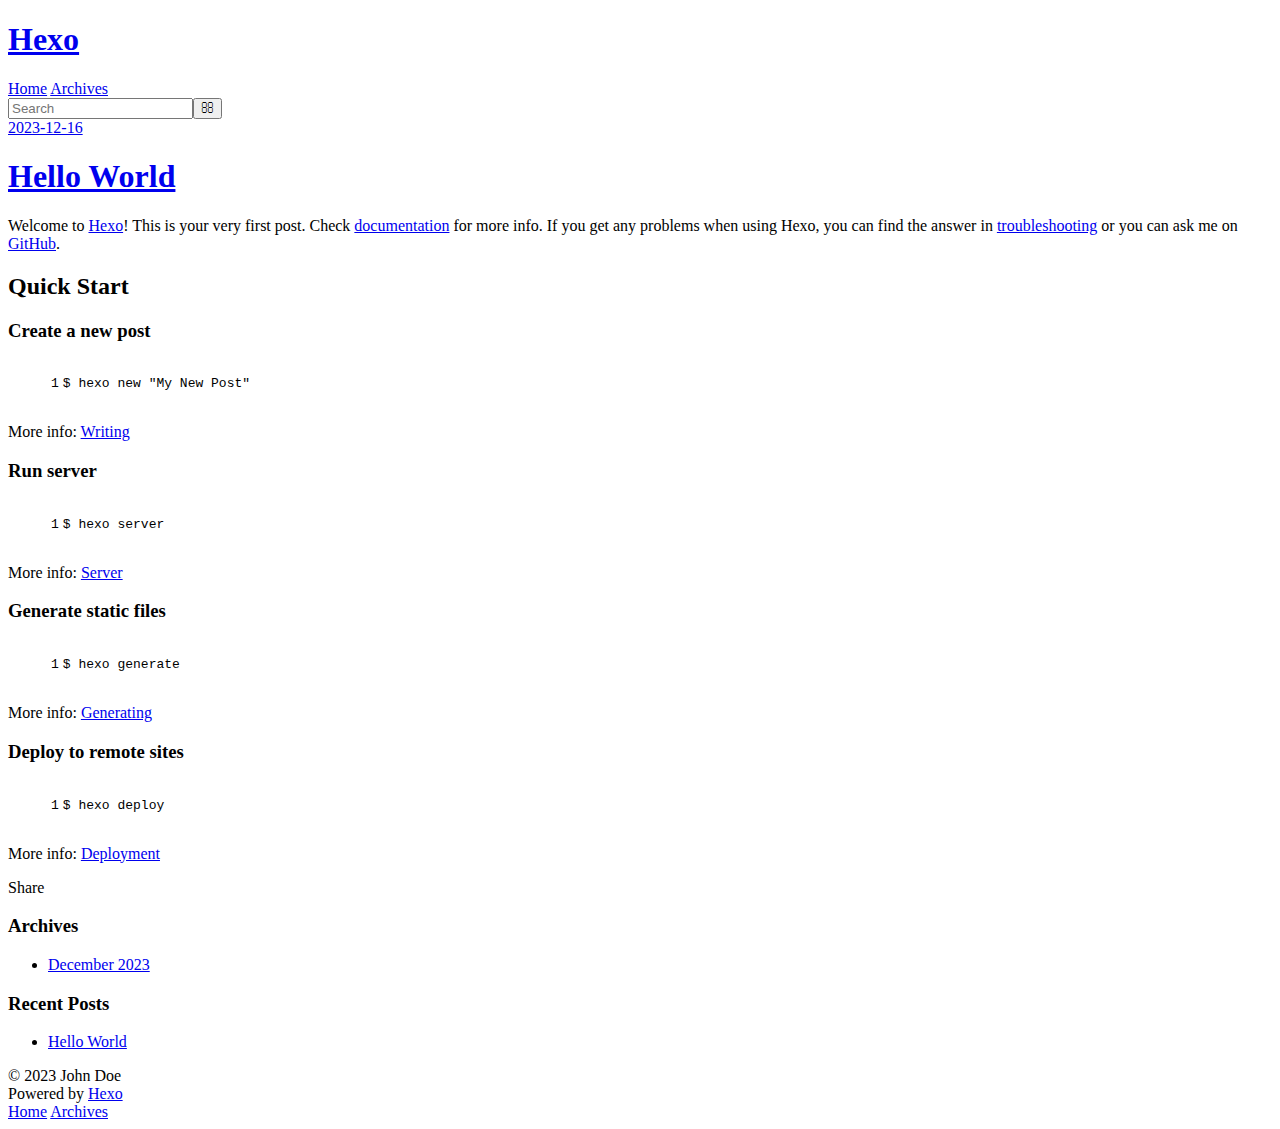
==== news/index.html @ 41bb7887 "add news" ====
<!DOCTYPE html>
<html>
<head>
  <meta charset="utf-8">
  
  
  <title>Hexo</title>
  <meta name="viewport" content="width=device-width, initial-scale=1, shrink-to-fit=no">
  <meta property="og:type" content="website">
<meta property="og:title" content="Hexo">
<meta property="og:url" content="https://longyan.online/news/index.html">
<meta property="og:site_name" content="Hexo">
<meta property="og:locale" content="en_US">
<meta property="article:author" content="John Doe">
<meta name="twitter:card" content="summary">
  
    <link rel="alternate" href="news/atom.xml" title="Hexo" type="application/atom+xml">
  
  
    <link rel="shortcut icon" href="news/favicon.png">
  
  
  
<link rel="stylesheet" href="news/css/style.css">

  
    
<link rel="stylesheet" href="news/fancybox/jquery.fancybox.min.css">

  
  
<meta name="generator" content="Hexo 7.0.0"></head>

<body>
  <div id="container">
    <div id="wrap">
      <header id="header">
  <div id="banner"></div>
  <div id="header-outer" class="outer">
    <div id="header-title" class="inner">
      <h1 id="logo-wrap">
        <a href="news/" id="logo">Hexo</a>
      </h1>
      
    </div>
    <div id="header-inner" class="inner">
      <nav id="main-nav">
        <a id="main-nav-toggle" class="nav-icon"><span class="fa fa-bars"></span></a>
        
          <a class="main-nav-link" href="news/">Home</a>
        
          <a class="main-nav-link" href="news/archives">Archives</a>
        
      </nav>
      <nav id="sub-nav">
        
        
          <a class="nav-icon" href="news/atom.xml" title="RSS Feed"><span class="fa fa-rss"></span></a>
        
        <a class="nav-icon nav-search-btn" title="Search"><span class="fa fa-search"></span></a>
      </nav>
      <div id="search-form-wrap">
        <form action="//google.com/search" method="get" accept-charset="UTF-8" class="search-form"><input type="search" name="q" class="search-form-input" placeholder="Search"><button type="submit" class="search-form-submit">&#xF002;</button><input type="hidden" name="sitesearch" value="https://longyan.online/news"></form>
      </div>
    </div>
  </div>
</header>

      <div class="outer">
        <section id="main">
  
    <article id="post-hello-world" class="h-entry article article-type-post" itemprop="blogPost" itemscope itemtype="https://schema.org/BlogPosting">
  <div class="article-meta">
    <a href="news/2023/12/16/hello-world/" class="article-date">
  <time class="dt-published" datetime="2023-12-16T15:21:54.492Z" itemprop="datePublished">2023-12-16</time>
</a>
    
  </div>
  <div class="article-inner">
    
    
      <header class="article-header">
        
  
    <h1 itemprop="name">
      <a class="p-name article-title" href="news/2023/12/16/hello-world/">Hello World</a>
    </h1>
  

      </header>
    
    <div class="e-content article-entry" itemprop="articleBody">
      
        <p>Welcome to <a target="_blank" rel="noopener" href="https://hexo.io/">Hexo</a>! This is your very first post. Check <a target="_blank" rel="noopener" href="https://hexo.io/docs/">documentation</a> for more info. If you get any problems when using Hexo, you can find the answer in <a target="_blank" rel="noopener" href="https://hexo.io/docs/troubleshooting.html">troubleshooting</a> or you can ask me on <a target="_blank" rel="noopener" href="https://github.com/hexojs/hexo/issues">GitHub</a>.</p>
<h2 id="Quick-Start"><a href="#Quick-Start" class="headerlink" title="Quick Start"></a>Quick Start</h2><h3 id="Create-a-new-post"><a href="#Create-a-new-post" class="headerlink" title="Create a new post"></a>Create a new post</h3><figure class="highlight bash"><table><tr><td class="gutter"><pre><span class="line">1</span><br></pre></td><td class="code"><pre><span class="line">$ hexo new <span class="string">&quot;My New Post&quot;</span></span><br></pre></td></tr></table></figure>

<p>More info: <a target="_blank" rel="noopener" href="https://hexo.io/docs/writing.html">Writing</a></p>
<h3 id="Run-server"><a href="#Run-server" class="headerlink" title="Run server"></a>Run server</h3><figure class="highlight bash"><table><tr><td class="gutter"><pre><span class="line">1</span><br></pre></td><td class="code"><pre><span class="line">$ hexo server</span><br></pre></td></tr></table></figure>

<p>More info: <a target="_blank" rel="noopener" href="https://hexo.io/docs/server.html">Server</a></p>
<h3 id="Generate-static-files"><a href="#Generate-static-files" class="headerlink" title="Generate static files"></a>Generate static files</h3><figure class="highlight bash"><table><tr><td class="gutter"><pre><span class="line">1</span><br></pre></td><td class="code"><pre><span class="line">$ hexo generate</span><br></pre></td></tr></table></figure>

<p>More info: <a target="_blank" rel="noopener" href="https://hexo.io/docs/generating.html">Generating</a></p>
<h3 id="Deploy-to-remote-sites"><a href="#Deploy-to-remote-sites" class="headerlink" title="Deploy to remote sites"></a>Deploy to remote sites</h3><figure class="highlight bash"><table><tr><td class="gutter"><pre><span class="line">1</span><br></pre></td><td class="code"><pre><span class="line">$ hexo deploy</span><br></pre></td></tr></table></figure>

<p>More info: <a target="_blank" rel="noopener" href="https://hexo.io/docs/one-command-deployment.html">Deployment</a></p>

      
    </div>
    <footer class="article-footer">
      <a data-url="https://longyan.online/news/2023/12/16/hello-world/" data-id="clq87ltgb0000fkh098ffdg7y" data-title="Hello World" class="article-share-link"><span class="fa fa-share">Share</span></a>
      
      
      
    </footer>
  </div>
  
</article>



  


</section>
        
          <aside id="sidebar">
  
    

  
    

  
    
  
    
  <div class="widget-wrap">
    <h3 class="widget-title">Archives</h3>
    <div class="widget">
      <ul class="archive-list"><li class="archive-list-item"><a class="archive-list-link" href="news/archives/2023/12/">December 2023</a></li></ul>
    </div>
  </div>


  
    
  <div class="widget-wrap">
    <h3 class="widget-title">Recent Posts</h3>
    <div class="widget">
      <ul>
        
          <li>
            <a href="news/2023/12/16/hello-world/">Hello World</a>
          </li>
        
      </ul>
    </div>
  </div>

  
</aside>
        
      </div>
      <footer id="footer">
  
  <div class="outer">
    <div id="footer-info" class="inner">
      
      &copy; 2023 John Doe<br>
      Powered by <a href="https://hexo.io/" target="_blank">Hexo</a>
    </div>
  </div>
</footer>

    </div>
    <nav id="mobile-nav">
  
    <a href="news/" class="mobile-nav-link">Home</a>
  
    <a href="news/archives" class="mobile-nav-link">Archives</a>
  
</nav>
    


<script src="news/js/jquery-3.6.4.min.js"></script>



  
<script src="news/fancybox/jquery.fancybox.min.js"></script>




<script src="news/js/script.js"></script>





  </div>
</body>
</html>
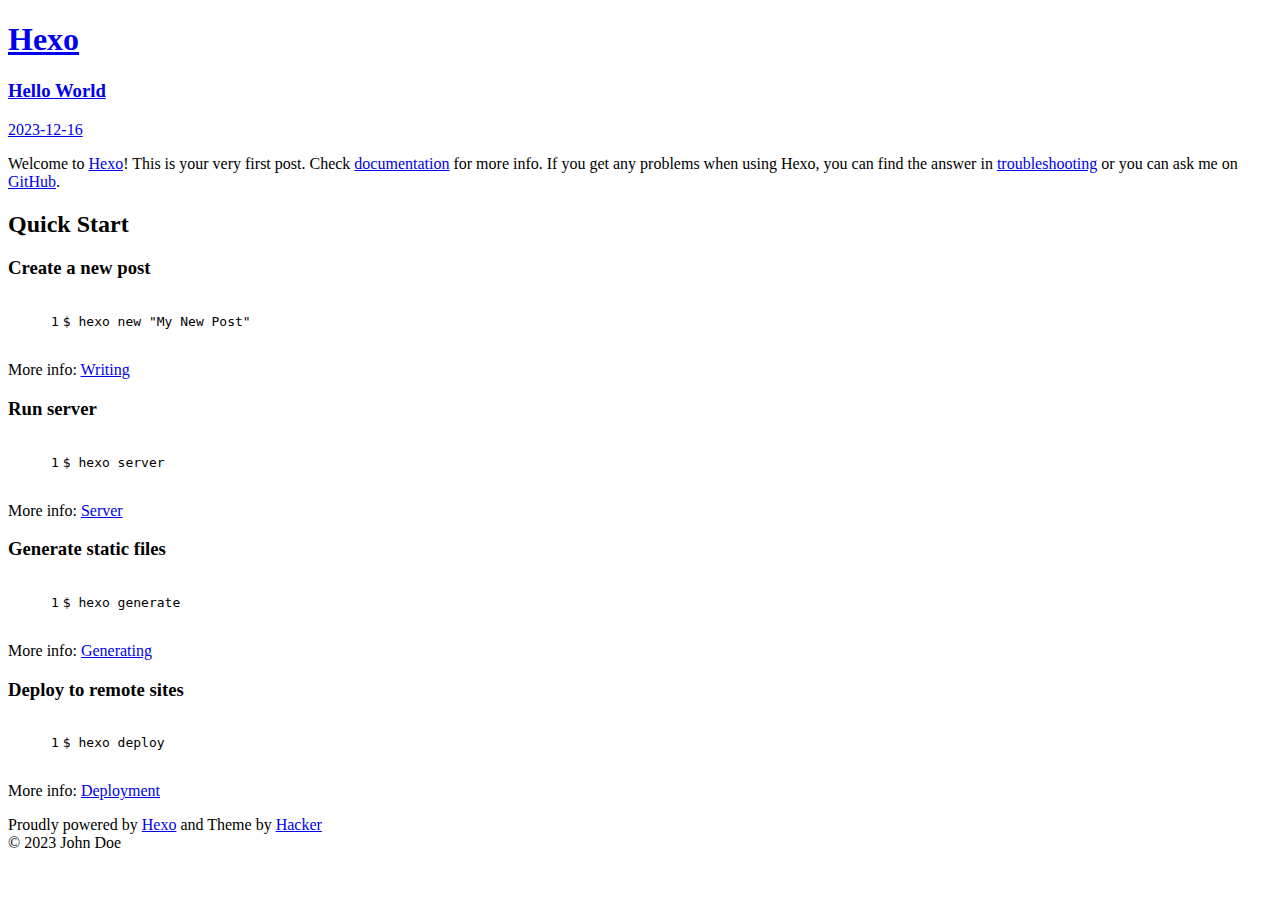
==== commit 54fe9817: "news" ====
--- a/news/index.html
+++ b/news/index.html
@@ -1,95 +1,79 @@
-<!DOCTYPE html>
+<!DOCTYPE HTML>
 <html>
 <head>
   <meta charset="utf-8">
   
+  <title>Hexo</title>
+
   
-  <title>Hexo</title>
-  <meta name="viewport" content="width=device-width, initial-scale=1, shrink-to-fit=no">
-  <meta property="og:type" content="website">
-<meta property="og:title" content="Hexo">
-<meta property="og:url" content="https://longyan.online/news/index.html">
-<meta property="og:site_name" content="Hexo">
-<meta property="og:locale" content="en_US">
-<meta property="article:author" content="John Doe">
-<meta name="twitter:card" content="summary">
+  <meta name="author" content="John Doe">
   
-    <link rel="alternate" href="news/atom.xml" title="Hexo" type="application/atom+xml">
+
   
+
   
-    <link rel="shortcut icon" href="news/favicon.png">
+
+  <meta id="viewport" name="viewport" content="width=device-width, initial-scale=1, maximum-scale=1, minimum-scale=1, user-scalable=no, minimal-ui">
+  <meta name="apple-mobile-web-app-capable" content="yes">
+  <meta name="apple-mobile-web-app-status-bar-style" content="black">
+
   
+
+  <meta property="og:site_name" content="Hexo"/>
+
   
+  <meta property="og:image" content="/favicon.ico"/>
   
-<link rel="stylesheet" href="news/css/style.css">
+
+  <link href="/favicon.ico" rel="icon">
+  <link rel="alternate" href="/atom.xml" title="Hexo" type="application/atom+xml">
+  <link rel="stylesheet" href="/css/style.css" media="screen" type="text/css">
+<meta name="generator" content="Hexo 7.0.0"></head>
+
+
+<body>
+<div class="blog">
+  <div class="content">
+
+    <header>
+  <div class="site-branding">
+    <h1 class="site-title">
+      <a href="/">Hexo</a>
+    </h1>
+    <p class="site-description"></p>
+  </div>
+  <nav class="site-navigation">
+    <ul>
+      
+    </ul>
+  </nav>
+</header>
+
+    <main class="site-main posts-loop">
+    
+  <article>
 
   
     
-<link rel="stylesheet" href="news/fancybox/jquery.fancybox.min.css">
+    <h3 class="article-title"><a href="/2023/12/16/hello-world/"><span>Hello World</span></a></h3>
+    
+  
+
+  <div class="article-top-meta">
+    <span class="posted-on">
+      <a href="/2023/12/16/hello-world/" rel="bookmark">
+        <time class="entry-date published" datetime="2023-12-16T15:21:54.492Z">
+          2023-12-16
+        </time>
+      </a>
+    </span>
+  </div>
+
 
   
-  
-<meta name="generator" content="Hexo 7.0.0"></head>
 
-<body>
-  <div id="container">
-    <div id="wrap">
-      <header id="header">
-  <div id="banner"></div>
-  <div id="header-outer" class="outer">
-    <div id="header-title" class="inner">
-      <h1 id="logo-wrap">
-        <a href="news/" id="logo">Hexo</a>
-      </h1>
-      
-    </div>
-    <div id="header-inner" class="inner">
-      <nav id="main-nav">
-        <a id="main-nav-toggle" class="nav-icon"><span class="fa fa-bars"></span></a>
-        
-          <a class="main-nav-link" href="news/">Home</a>
-        
-          <a class="main-nav-link" href="news/archives">Archives</a>
-        
-      </nav>
-      <nav id="sub-nav">
-        
-        
-          <a class="nav-icon" href="news/atom.xml" title="RSS Feed"><span class="fa fa-rss"></span></a>
-        
-        <a class="nav-icon nav-search-btn" title="Search"><span class="fa fa-search"></span></a>
-      </nav>
-      <div id="search-form-wrap">
-        <form action="//google.com/search" method="get" accept-charset="UTF-8" class="search-form"><input type="search" name="q" class="search-form-input" placeholder="Search"><button type="submit" class="search-form-submit">&#xF002;</button><input type="hidden" name="sitesearch" value="https://longyan.online/news"></form>
-      </div>
-    </div>
-  </div>
-</header>
-
-      <div class="outer">
-        <section id="main">
-  
-    <article id="post-hello-world" class="h-entry article article-type-post" itemprop="blogPost" itemscope itemtype="https://schema.org/BlogPosting">
-  <div class="article-meta">
-    <a href="news/2023/12/16/hello-world/" class="article-date">
-  <time class="dt-published" datetime="2023-12-16T15:21:54.492Z" itemprop="datePublished">2023-12-16</time>
-</a>
-    
-  </div>
-  <div class="article-inner">
-    
-    
-      <header class="article-header">
-        
-  
-    <h1 itemprop="name">
-      <a class="p-name article-title" href="news/2023/12/16/hello-world/">Hello World</a>
-    </h1>
-  
-
-      </header>
-    
-    <div class="e-content article-entry" itemprop="articleBody">
+  <div class="article-content">
+    <div class="entry">
       
         <p>Welcome to <a target="_blank" rel="noopener" href="https://hexo.io/">Hexo</a>! This is your very first post. Check <a target="_blank" rel="noopener" href="https://hexo.io/docs/">documentation</a> for more info. If you get any problems when using Hexo, you can find the answer in <a target="_blank" rel="noopener" href="https://hexo.io/docs/troubleshooting.html">troubleshooting</a> or you can ask me on <a target="_blank" rel="noopener" href="https://github.com/hexojs/hexo/issues">GitHub</a>.</p>
 <h2 id="Quick-Start"><a href="#Quick-Start" class="headerlink" title="Quick Start"></a>Quick Start</h2><h3 id="Create-a-new-post"><a href="#Create-a-new-post" class="headerlink" title="Create a new post"></a>Create a new post</h3><figure class="highlight bash"><table><tr><td class="gutter"><pre><span class="line">1</span><br></pre></td><td class="code"><pre><span class="line">$ hexo new <span class="string">&quot;My New Post&quot;</span></span><br></pre></td></tr></table></figure>
@@ -107,99 +91,44 @@
 
       
     </div>
-    <footer class="article-footer">
-      <a data-url="https://longyan.online/news/2023/12/16/hello-world/" data-id="clq87ltgb0000fkh098ffdg7y" data-title="Hello World" class="article-share-link"><span class="fa fa-share">Share</span></a>
-      
-      
-      
-    </footer>
+
   </div>
-  
+
+  <div class="article-footer">
+    <div class="article-meta pull-left">
+
+    
+
+    
+
+    </div>
+
+    
+  </div>
 </article>
 
 
 
+
+<nav class="pagination">
   
-
-
-</section>
-        
-          <aside id="sidebar">
-  
-    
-
-  
-    
-
-  
-    
-  
-    
-  <div class="widget-wrap">
-    <h3 class="widget-title">Archives</h3>
-    <div class="widget">
-      <ul class="archive-list"><li class="archive-list-item"><a class="archive-list-link" href="news/archives/2023/12/">December 2023</a></li></ul>
-    </div>
-  </div>
-
-
-  
-    
-  <div class="widget-wrap">
-    <h3 class="widget-title">Recent Posts</h3>
-    <div class="widget">
-      <ul>
-        
-          <li>
-            <a href="news/2023/12/16/hello-world/">Hello World</a>
-          </li>
-        
-      </ul>
-    </div>
-  </div>
-
-  
-</aside>
-        
-      </div>
-      <footer id="footer">
-  
-  <div class="outer">
-    <div id="footer-info" class="inner">
-      
-      &copy; 2023 John Doe<br>
-      Powered by <a href="https://hexo.io/" target="_blank">Hexo</a>
-    </div>
-  </div>
-</footer>
-
-    </div>
-    <nav id="mobile-nav">
-  
-    <a href="news/" class="mobile-nav-link">Home</a>
-  
-    <a href="news/archives" class="mobile-nav-link">Archives</a>
   
 </nav>
+    </main>
+
+    <footer class="site-footer">
+  <p class="site-info">
+    Proudly powered by <a href="https://hexo.io/" target="_blank">Hexo</a> and
+    Theme by <a href="https://github.com/CodeDaraW/Hacker" target="_blank">Hacker</a>
+    </br>
     
-
-
-<script src="news/js/jquery-3.6.4.min.js"></script>
-
-
-
-  
-<script src="news/fancybox/jquery.fancybox.min.js"></script>
-
-
-
-
-<script src="news/js/script.js"></script>
-
-
-
-
-
+    &copy; 2023 John Doe
+    
+  </p>
+</footer>
+    
+    
   </div>
+</div>
 </body>
 </html>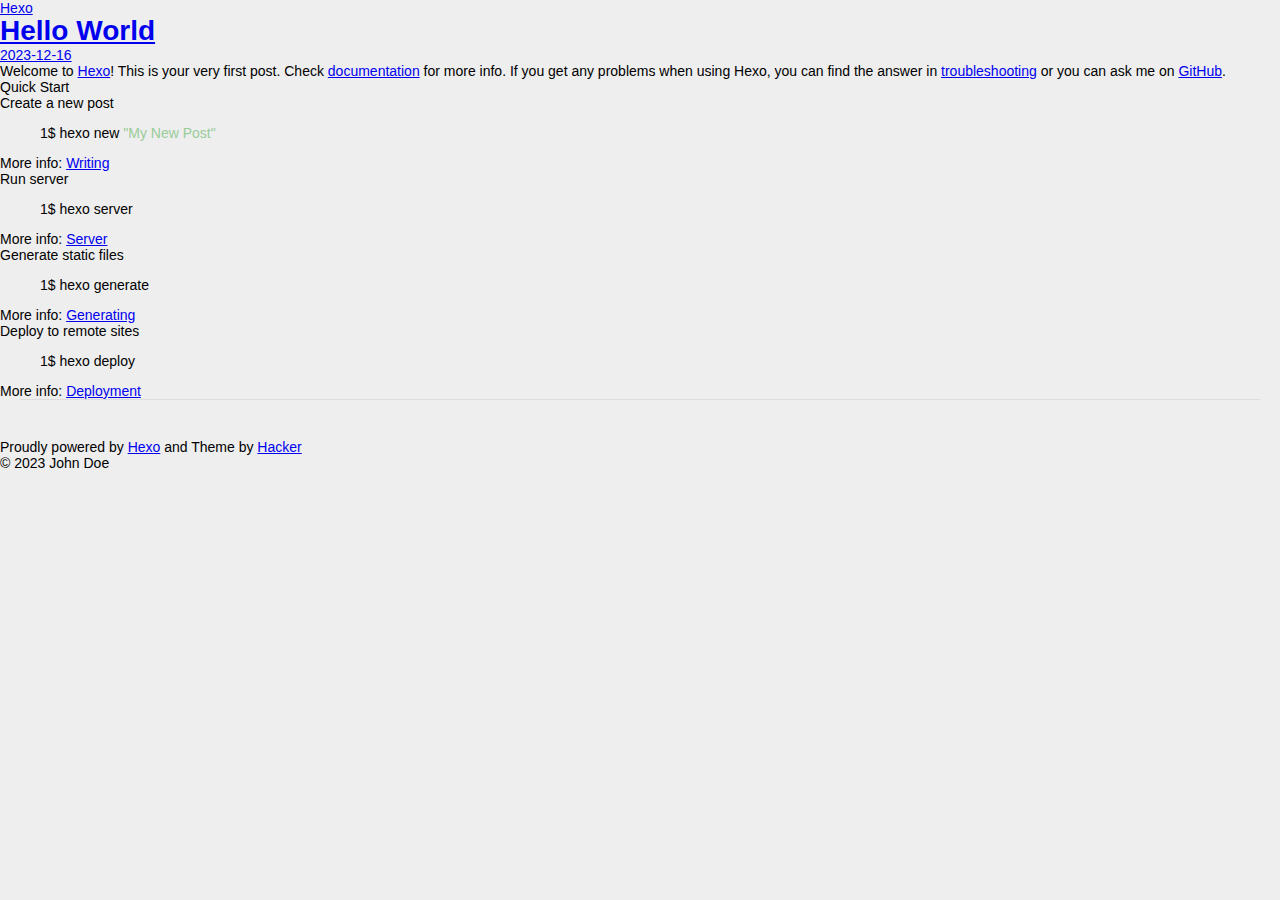
==== commit 5fd38ac4: "test news" ====
--- a/news/index.html
+++ b/news/index.html
@@ -22,12 +22,12 @@
   <meta property="og:site_name" content="Hexo"/>
 
   
-  <meta property="og:image" content="/favicon.ico"/>
+  <meta property="og:image" content="/news/favicon.ico"/>
   
 
-  <link href="/favicon.ico" rel="icon">
-  <link rel="alternate" href="/atom.xml" title="Hexo" type="application/atom+xml">
-  <link rel="stylesheet" href="/css/style.css" media="screen" type="text/css">
+  <link href="/news/favicon.ico" rel="icon">
+  <link rel="alternate" href="/news/atom.xml" title="Hexo" type="application/atom+xml">
+  <link rel="stylesheet" href="/news/css/style.css" media="screen" type="text/css">
 <meta name="generator" content="Hexo 7.0.0"></head>
 
 
@@ -38,7 +38,7 @@
     <header>
   <div class="site-branding">
     <h1 class="site-title">
-      <a href="/">Hexo</a>
+      <a href="/news/">Hexo</a>
     </h1>
     <p class="site-description"></p>
   </div>
@@ -55,13 +55,13 @@
 
   
     
-    <h3 class="article-title"><a href="/2023/12/16/hello-world/"><span>Hello World</span></a></h3>
+    <h3 class="article-title"><a href="/news/2023/12/16/hello-world/"><span>Hello World</span></a></h3>
     
   
 
   <div class="article-top-meta">
     <span class="posted-on">
-      <a href="/2023/12/16/hello-world/" rel="bookmark">
+      <a href="/news/2023/12/16/hello-world/" rel="bookmark">
         <time class="entry-date published" datetime="2023-12-16T15:21:54.492Z">
           2023-12-16
         </time>
--- a/news/css/style.css
+++ b/news/css/style.css
@@ -0,0 +1,1346 @@
+body {
+  width: 100%;
+}
+body:before,
+body:after {
+  content: "";
+  display: table;
+}
+body:after {
+  clear: both;
+}
+html,
+body,
+div,
+span,
+applet,
+object,
+iframe,
+h1,
+h2,
+h3,
+h4,
+h5,
+h6,
+p,
+blockquote,
+pre,
+a,
+abbr,
+acronym,
+address,
+big,
+cite,
+code,
+del,
+dfn,
+em,
+img,
+ins,
+kbd,
+q,
+s,
+samp,
+small,
+strike,
+strong,
+sub,
+sup,
+tt,
+var,
+dl,
+dt,
+dd,
+ol,
+ul,
+li,
+fieldset,
+form,
+label,
+legend,
+table,
+caption,
+tbody,
+tfoot,
+thead,
+tr,
+th,
+td {
+  margin: 0;
+  padding: 0;
+  border: 0;
+  outline: 0;
+  font-weight: inherit;
+  font-style: inherit;
+  font-family: inherit;
+  font-size: 100%;
+  vertical-align: baseline;
+}
+body {
+  line-height: 1;
+  color: #000;
+  background: #fff;
+}
+ol,
+ul {
+  list-style: none;
+}
+table {
+  border-collapse: separate;
+  border-spacing: 0;
+  vertical-align: middle;
+}
+caption,
+th,
+td {
+  text-align: left;
+  font-weight: normal;
+  vertical-align: middle;
+}
+a img {
+  border: none;
+}
+input,
+button {
+  margin: 0;
+  padding: 0;
+}
+input::-moz-focus-inner,
+button::-moz-focus-inner {
+  border: 0;
+  padding: 0;
+}
+html,
+body,
+#container {
+  height: 100%;
+}
+body {
+  background: #eee;
+  font: 14px -apple-system, BlinkMacSystemFont, "Segoe UI", "Roboto", "Oxygen", "Ubuntu", "Cantarell", "Fira Sans", "Droid Sans", "Helvetica Neue", sans-serif;
+  -webkit-text-size-adjust: 100%;
+}
+.outer {
+  max-width: 1220px;
+  margin: 0 auto;
+  padding: 0 20px;
+}
+.outer:before,
+.outer:after {
+  content: "";
+  display: table;
+}
+.outer:after {
+  clear: both;
+}
+.inner {
+  display: inline;
+  float: left;
+  width: 98.33333333333333%;
+  margin: 0 0.833333333333333%;
+}
+.left,
+.alignleft {
+  float: left;
+}
+.right,
+.alignright {
+  float: right;
+}
+.clear {
+  clear: both;
+}
+#container {
+  position: relative;
+}
+.mobile-nav-on {
+  overflow: hidden;
+}
+#wrap {
+  height: 100%;
+  width: 100%;
+  position: absolute;
+  top: 0;
+  left: 0;
+  -webkit-transition: 0.2s ease-out;
+  -moz-transition: 0.2s ease-out;
+  -ms-transition: 0.2s ease-out;
+  transition: 0.2s ease-out;
+  z-index: 1;
+  background: #eee;
+}
+.mobile-nav-on #wrap {
+  left: 280px;
+}
+@media screen and (min-width: 768px) {
+  #main {
+    display: inline;
+    float: left;
+    width: 73.33333333333333%;
+    margin: 0 0.833333333333333%;
+  }
+}
+.article-date,
+.article-category-link,
+.archive-year,
+.widget-title {
+  text-decoration: none;
+  text-transform: uppercase;
+  letter-spacing: 2px;
+  color: #999;
+  margin-bottom: 1em;
+  margin-left: 5px;
+  line-height: 1em;
+  text-shadow: 0 1px #fff;
+  font-weight: bold;
+}
+.article-inner,
+.archive-article-inner {
+  background: #fff;
+  -webkit-box-shadow: 1px 2px 3px #ddd;
+  box-shadow: 1px 2px 3px #ddd;
+  border: 1px solid #ddd;
+  border-radius: 3px;
+}
+.article-entry h1,
+.widget h1 {
+  font-size: 2em;
+}
+.article-entry h2,
+.widget h2 {
+  font-size: 1.5em;
+}
+.article-entry h3,
+.widget h3 {
+  font-size: 1.3em;
+}
+.article-entry h4,
+.widget h4 {
+  font-size: 1.2em;
+}
+.article-entry h5,
+.widget h5 {
+  font-size: 1em;
+}
+.article-entry h6,
+.widget h6 {
+  font-size: 1em;
+  color: #999;
+}
+.article-entry hr,
+.widget hr {
+  border: 1px dashed #ddd;
+}
+.article-entry strong,
+.widget strong {
+  font-weight: bold;
+}
+.article-entry em,
+.widget em,
+.article-entry cite,
+.widget cite {
+  font-style: italic;
+}
+.article-entry sup,
+.widget sup,
+.article-entry sub,
+.widget sub {
+  font-size: 0.75em;
+  line-height: 0;
+  position: relative;
+  vertical-align: baseline;
+}
+.article-entry sup,
+.widget sup {
+  top: -0.5em;
+}
+.article-entry sub,
+.widget sub {
+  bottom: -0.2em;
+}
+.article-entry small,
+.widget small {
+  font-size: 0.85em;
+}
+.article-entry acronym,
+.widget acronym,
+.article-entry abbr,
+.widget abbr {
+  border-bottom: 1px dotted;
+}
+.article-entry ul,
+.widget ul,
+.article-entry ol,
+.widget ol,
+.article-entry dl,
+.widget dl {
+  margin: 0 20px;
+  line-height: 1.6em;
+}
+.article-entry ul ul,
+.widget ul ul,
+.article-entry ol ul,
+.widget ol ul,
+.article-entry ul ol,
+.widget ul ol,
+.article-entry ol ol,
+.widget ol ol {
+  margin-top: 0;
+  margin-bottom: 0;
+}
+.article-entry ul,
+.widget ul {
+  list-style: disc;
+}
+.article-entry ol,
+.widget ol {
+  list-style: decimal;
+}
+.article-entry dt,
+.widget dt {
+  font-weight: bold;
+}
+#header {
+  height: 300px;
+  position: relative;
+  border-bottom: 1px solid #ddd;
+}
+#header:before,
+#header:after {
+  content: "";
+  position: absolute;
+  left: 0;
+  right: 0;
+  height: 40px;
+}
+#header:before {
+  top: 0;
+  background: -webkit-linear-gradient(rgba(0,0,0,0.2), transparent);
+  background: -moz-linear-gradient(rgba(0,0,0,0.2), transparent);
+  background: -ms-linear-gradient(rgba(0,0,0,0.2), transparent);
+  background: linear-gradient(rgba(0,0,0,0.2), transparent);
+}
+#header:after {
+  bottom: 0;
+  background: -webkit-linear-gradient(transparent, rgba(0,0,0,0.2));
+  background: -moz-linear-gradient(transparent, rgba(0,0,0,0.2));
+  background: -ms-linear-gradient(transparent, rgba(0,0,0,0.2));
+  background: linear-gradient(transparent, rgba(0,0,0,0.2));
+}
+#header-outer {
+  height: 100%;
+  position: relative;
+}
+#header-inner {
+  position: relative;
+  overflow: hidden;
+}
+#banner {
+  position: absolute;
+  top: 0;
+  left: 0;
+  width: 100%;
+  height: 100%;
+  background: url("images/banner.jpg") center #000;
+  background-size: cover;
+  z-index: -1;
+}
+#header-title {
+  text-align: center;
+  height: 40px;
+  position: absolute;
+  top: 50%;
+  left: 0;
+  margin-top: -20px;
+}
+#logo,
+#subtitle {
+  text-decoration: none;
+  color: #fff;
+  font-weight: 300;
+  text-shadow: 0 1px 4px rgba(0,0,0,0.3);
+}
+#logo {
+  font-size: 40px;
+  line-height: 40px;
+  letter-spacing: 2px;
+}
+#subtitle {
+  font-size: 16px;
+  line-height: 16px;
+  letter-spacing: 1px;
+}
+#subtitle-wrap {
+  margin-top: 16px;
+}
+#main-nav {
+  float: left;
+  margin-left: -15px;
+}
+.nav-icon,
+.main-nav-link {
+  float: left;
+  color: #fff;
+  opacity: 0.6;
+  text-decoration: none;
+  text-shadow: 0 1px rgba(0,0,0,0.2);
+  -webkit-transition: opacity 0.2s;
+  -moz-transition: opacity 0.2s;
+  -ms-transition: opacity 0.2s;
+  transition: opacity 0.2s;
+  display: block;
+  padding: 20px 15px;
+}
+.nav-icon:hover,
+.main-nav-link:hover {
+  opacity: 1;
+}
+.nav-icon {
+  text-align: center;
+  font-size: 14px;
+  width: 14px;
+  height: 14px;
+  padding: 20px 15px;
+  position: relative;
+  cursor: pointer;
+}
+.main-nav-link {
+  font-weight: 300;
+  letter-spacing: 1px;
+}
+@media screen and (max-width: 479px) {
+  .main-nav-link {
+    display: none;
+  }
+}
+#main-nav-toggle {
+  display: none;
+}
+@media screen and (max-width: 479px) {
+  #main-nav-toggle {
+    display: block;
+  }
+}
+#sub-nav {
+  float: right;
+  margin-right: -15px;
+}
+#search-form-wrap {
+  position: absolute;
+  top: 15px;
+  width: 150px;
+  height: 30px;
+  right: -150px;
+  opacity: 0;
+  -webkit-transition: 0.2s ease-out;
+  -moz-transition: 0.2s ease-out;
+  -ms-transition: 0.2s ease-out;
+  transition: 0.2s ease-out;
+}
+#search-form-wrap.on {
+  opacity: 1;
+  right: 0;
+}
+@media screen and (max-width: 479px) {
+  #search-form-wrap {
+    width: 100%;
+    right: -100%;
+  }
+}
+.search-form {
+  position: absolute;
+  top: 0;
+  left: 0;
+  right: 0;
+  background: #fff;
+  padding: 5px 15px;
+  border-radius: 15px;
+  -webkit-box-shadow: 0 0 10px rgba(0,0,0,0.3);
+  box-shadow: 0 0 10px rgba(0,0,0,0.3);
+}
+.search-form-input {
+  border: none;
+  background: none;
+  color: #555;
+  width: 100%;
+  font: 13px -apple-system, BlinkMacSystemFont, "Segoe UI", "Roboto", "Oxygen", "Ubuntu", "Cantarell", "Fira Sans", "Droid Sans", "Helvetica Neue", sans-serif;
+  outline: none;
+}
+.search-form-input::-webkit-search-results-decoration,
+.search-form-input::-webkit-search-cancel-button {
+  -webkit-appearance: none;
+}
+.search-form-submit {
+  position: absolute;
+  top: 50%;
+  right: 10px;
+  margin-top: -7px;
+  font: 13px ForkAwesome;
+  border: none;
+  background: none;
+  color: #bbb;
+  cursor: pointer;
+}
+.search-form-submit:hover,
+.search-form-submit:focus {
+  color: #777;
+}
+.article {
+  margin: 50px 0;
+}
+.article-inner {
+  overflow: hidden;
+}
+.article-meta:before,
+.article-meta:after {
+  content: "";
+  display: table;
+}
+.article-meta:after {
+  clear: both;
+}
+.article-date {
+  float: left;
+}
+.article-category {
+  float: left;
+  line-height: 1em;
+  color: #ccc;
+  text-shadow: 0 1px #fff;
+  margin-left: 8px;
+}
+.article-category:before {
+  content: "\2022";
+}
+.article-category-link {
+  margin: 0 12px 1em;
+}
+.article-header {
+  padding: 20px 20px 0;
+}
+.article-title {
+  text-decoration: none;
+  font-size: 2em;
+  font-weight: bold;
+  color: #555;
+  line-height: 1.1em;
+  -webkit-transition: color 0.2s;
+  -moz-transition: color 0.2s;
+  -ms-transition: color 0.2s;
+  transition: color 0.2s;
+}
+a.article-title:hover {
+  color: #258fb8;
+}
+.article-entry {
+  color: #555;
+  padding: 0 20px;
+}
+.article-entry:before,
+.article-entry:after {
+  content: "";
+  display: table;
+}
+.article-entry:after {
+  clear: both;
+}
+.article-entry p,
+.article-entry table {
+  line-height: 1.6em;
+  margin: 1.6em 0;
+}
+.article-entry h1,
+.article-entry h2,
+.article-entry h3,
+.article-entry h4,
+.article-entry h5,
+.article-entry h6 {
+  font-weight: bold;
+}
+.article-entry h1,
+.article-entry h2,
+.article-entry h3,
+.article-entry h4,
+.article-entry h5,
+.article-entry h6 {
+  line-height: 1.1em;
+  margin: 1.1em 0;
+}
+.article-entry a {
+  color: #258fb8;
+  text-decoration: none;
+}
+.article-entry a:hover {
+  text-decoration: underline;
+}
+.article-entry ul,
+.article-entry ol,
+.article-entry dl {
+  margin-top: 1.6em;
+  margin-bottom: 1.6em;
+}
+.article-entry img,
+.article-entry video {
+  max-width: 100%;
+  height: auto;
+  display: block;
+  margin: auto;
+}
+.article-entry iframe {
+  border: none;
+}
+.article-entry table {
+  width: 100%;
+  border-collapse: collapse;
+  border-spacing: 0;
+}
+.article-entry th {
+  font-weight: bold;
+  border-bottom: 3px solid #ddd;
+  padding-bottom: 0.5em;
+}
+.article-entry td {
+  border-bottom: 1px solid #ddd;
+  padding: 10px 0;
+}
+.article-entry blockquote {
+  font-family: Georgia, "Times New Roman", serif;
+  margin: 1.6em 20px;
+  text-align: center;
+}
+.article-entry blockquote footer {
+  font-size: 14px;
+  margin: 1.6em 0;
+  font-family: -apple-system, BlinkMacSystemFont, "Segoe UI", "Roboto", "Oxygen", "Ubuntu", "Cantarell", "Fira Sans", "Droid Sans", "Helvetica Neue", sans-serif;
+}
+.article-entry blockquote footer cite:before {
+  content: "—";
+  padding: 0 0.5em;
+}
+.article-entry .pullquote {
+  text-align: left;
+  width: 45%;
+  margin: 0;
+}
+.article-entry .pullquote.left {
+  margin-left: 0.5em;
+  margin-right: 1em;
+}
+.article-entry .pullquote.right {
+  margin-right: 0.5em;
+  margin-left: 1em;
+}
+.article-entry .caption {
+  color: #999;
+  display: block;
+  font-size: 0.9em;
+  margin-top: 0.5em;
+  position: relative;
+  text-align: center;
+}
+.article-entry .video-container {
+  position: relative;
+  padding-top: 56.25%;
+  height: 0;
+  overflow: hidden;
+}
+.article-entry .video-container iframe,
+.article-entry .video-container object,
+.article-entry .video-container embed {
+  position: absolute;
+  top: 0;
+  left: 0;
+  width: 100%;
+  height: 100%;
+  margin-top: 0;
+}
+.article-more-link a {
+  display: inline-block;
+  line-height: 1em;
+  padding: 6px 15px;
+  border-radius: 15px;
+  background: #eee;
+  color: #999;
+  text-shadow: 0 1px #fff;
+  text-decoration: none;
+}
+.article-more-link a:hover {
+  background: #258fb8;
+  color: #fff;
+  text-decoration: none;
+  text-shadow: 0 1px #1e7293;
+}
+.article-footer {
+  font-size: 0.85em;
+  line-height: 1.6em;
+  border-top: 1px solid #ddd;
+  padding-top: 1.6em;
+  margin: 0 20px 20px;
+}
+.article-footer:before,
+.article-footer:after {
+  content: "";
+  display: table;
+}
+.article-footer:after {
+  clear: both;
+}
+.article-footer a {
+  color: #999;
+  text-decoration: none;
+}
+.article-footer a:hover {
+  color: #555;
+}
+.article-tag-list-item {
+  float: left;
+  margin-right: 10px;
+}
+.article-tag-list-link:before {
+  content: "#";
+}
+.article-comment-link {
+  float: right;
+}
+.article-comment-link:before {
+  padding-right: 8px;
+}
+.article-share-link {
+  cursor: pointer;
+  float: right;
+  margin-left: 20px;
+}
+.article-share-link:before {
+  padding-right: 6px;
+}
+#article-nav {
+  position: relative;
+}
+#article-nav:before,
+#article-nav:after {
+  content: "";
+  display: table;
+}
+#article-nav:after {
+  clear: both;
+}
+@media screen and (min-width: 768px) {
+  #article-nav {
+    margin: 50px 0;
+  }
+  #article-nav:before {
+    width: 8px;
+    height: 8px;
+    position: absolute;
+    top: 50%;
+    left: 50%;
+    margin-top: -4px;
+    margin-left: -4px;
+    content: "";
+    border-radius: 50%;
+    background: #ddd;
+    -webkit-box-shadow: 0 1px 2px #fff;
+    box-shadow: 0 1px 2px #fff;
+  }
+}
+.article-nav-link-wrap {
+  text-decoration: none;
+  text-shadow: 0 1px #fff;
+  color: #999;
+  -webkit-box-sizing: border-box;
+  -moz-box-sizing: border-box;
+  box-sizing: border-box;
+  margin-top: 50px;
+  text-align: center;
+  display: block;
+}
+.article-nav-link-wrap:hover {
+  color: #555;
+}
+@media screen and (min-width: 768px) {
+  .article-nav-link-wrap {
+    width: 50%;
+    margin-top: 0;
+  }
+}
+@media screen and (min-width: 768px) {
+  #article-nav-newer {
+    float: left;
+    text-align: right;
+    padding-right: 20px;
+  }
+}
+@media screen and (min-width: 768px) {
+  #article-nav-older {
+    float: right;
+    text-align: left;
+    padding-left: 20px;
+  }
+}
+.article-nav-caption {
+  text-transform: uppercase;
+  letter-spacing: 2px;
+  color: #ddd;
+  line-height: 1em;
+  font-weight: bold;
+}
+#article-nav-newer .article-nav-caption {
+  margin-right: -2px;
+}
+.article-nav-title {
+  font-size: 0.85em;
+  line-height: 1.6em;
+  margin-top: 0.5em;
+}
+.article-share-box {
+  position: absolute;
+  display: none;
+  background: #fff;
+  -webkit-box-shadow: 1px 2px 10px rgba(0,0,0,0.2);
+  box-shadow: 1px 2px 10px rgba(0,0,0,0.2);
+  border-radius: 3px;
+  margin-left: -145px;
+  overflow: hidden;
+  z-index: 1;
+}
+.article-share-box.on {
+  display: block;
+}
+.article-share-input {
+  width: 100%;
+  background: none;
+  -webkit-box-sizing: border-box;
+  -moz-box-sizing: border-box;
+  box-sizing: border-box;
+  font: 14px -apple-system, BlinkMacSystemFont, "Segoe UI", "Roboto", "Oxygen", "Ubuntu", "Cantarell", "Fira Sans", "Droid Sans", "Helvetica Neue", sans-serif;
+  padding: 0 15px;
+  color: #555;
+  outline: none;
+  border: 1px solid #ddd;
+  border-radius: 3px 3px 0 0;
+  height: 36px;
+  line-height: 36px;
+}
+.article-share-links {
+  background: #eee;
+}
+.article-share-links:before,
+.article-share-links:after {
+  content: "";
+  display: table;
+}
+.article-share-links:after {
+  clear: both;
+}
+.article-share-twitter,
+.article-share-facebook,
+.article-share-pinterest,
+.article-share-linkedin {
+  width: 50px;
+  height: 36px;
+  display: block;
+  float: left;
+  position: relative;
+  color: #999;
+  text-shadow: 0 1px #fff;
+}
+.article-share-twitter:before,
+.article-share-facebook:before,
+.article-share-pinterest:before,
+.article-share-linkedin:before {
+  font-size: 20px;
+  width: 20px;
+  height: 20px;
+  position: absolute;
+  top: 50%;
+  left: 50%;
+  margin-top: -10px;
+  margin-left: -10px;
+  text-align: center;
+}
+.article-share-twitter:hover,
+.article-share-facebook:hover,
+.article-share-pinterest:hover,
+.article-share-linkedin:hover {
+  color: #fff;
+}
+.article-share-twitter:hover {
+  background: #00aced;
+  text-shadow: 0 1px #008abe;
+}
+.article-share-facebook:hover {
+  background: #3b5998;
+  text-shadow: 0 1px #2f477a;
+}
+.article-share-pinterest:hover {
+  background: #cb2027;
+  text-shadow: 0 1px #a21a1f;
+}
+.article-share-linkedin:hover {
+  background: #0077b5;
+  text-shadow: 0 1px #005f91;
+}
+.article-gallery {
+  background: #000;
+  position: relative;
+}
+.article-gallery-photos {
+  position: relative;
+  overflow: hidden;
+}
+.article-gallery-img {
+  display: none;
+  max-width: 100%;
+}
+.article-gallery-img:first-child {
+  display: block;
+}
+.article-gallery-img.loaded {
+  position: absolute;
+  display: block;
+}
+.article-gallery-img img {
+  display: block;
+  max-width: 100%;
+  margin: 0 auto;
+}
+#comments {
+  background: #fff;
+  -webkit-box-shadow: 1px 2px 3px #ddd;
+  box-shadow: 1px 2px 3px #ddd;
+  padding: 20px;
+  border: 1px solid #ddd;
+  border-radius: 3px;
+  margin: 50px 0;
+}
+#comments a {
+  color: #258fb8;
+}
+.archives-wrap {
+  margin: 50px 0;
+}
+.archives:before,
+.archives:after {
+  content: "";
+  display: table;
+}
+.archives:after {
+  clear: both;
+}
+.archive-year-wrap {
+  margin-bottom: 1em;
+}
+.archives {
+  -webkit-column-gap: 10px;
+  -moz-column-gap: 10px;
+  column-gap: 10px;
+}
+@media screen and (min-width: 480px) and (max-width: 767px) {
+  .archives {
+    -webkit-column-count: 2;
+    -moz-column-count: 2;
+    column-count: 2;
+  }
+}
+@media screen and (min-width: 768px) {
+  .archives {
+    -webkit-column-count: 3;
+    -moz-column-count: 3;
+    column-count: 3;
+  }
+}
+.archive-article {
+  -webkit-column-break-inside: avoid;
+  page-break-inside: avoid;
+  overflow: hidden;
+  break-inside: avoid-column;
+}
+.archive-article-inner {
+  padding: 10px;
+  margin-bottom: 15px;
+}
+.archive-article-title {
+  text-decoration: none;
+  font-weight: bold;
+  color: #555;
+  -webkit-transition: color 0.2s;
+  -moz-transition: color 0.2s;
+  -ms-transition: color 0.2s;
+  transition: color 0.2s;
+  line-height: 1.6em;
+}
+.archive-article-title:hover {
+  color: #258fb8;
+}
+.archive-article-footer {
+  margin-top: 1em;
+}
+.archive-article-date {
+  color: #999;
+  text-decoration: none;
+  font-size: 0.85em;
+  line-height: 1em;
+  margin-bottom: 0.5em;
+  display: block;
+}
+#page-nav {
+  margin: 50px auto;
+  background: #fff;
+  -webkit-box-shadow: 1px 2px 3px #ddd;
+  box-shadow: 1px 2px 3px #ddd;
+  border: 1px solid #ddd;
+  border-radius: 3px;
+  text-align: center;
+  color: #999;
+  overflow: hidden;
+}
+#page-nav:before,
+#page-nav:after {
+  content: "";
+  display: table;
+}
+#page-nav:after {
+  clear: both;
+}
+#page-nav a,
+#page-nav span {
+  padding: 10px 20px;
+  line-height: 1;
+  height: 2ex;
+}
+#page-nav a {
+  color: #999;
+  text-decoration: none;
+}
+#page-nav a:hover {
+  background: #999;
+  color: #fff;
+}
+#page-nav .prev {
+  float: left;
+}
+#page-nav .next {
+  float: right;
+}
+#page-nav .page-number {
+  display: inline-block;
+}
+@media screen and (max-width: 479px) {
+  #page-nav .page-number {
+    display: none;
+  }
+}
+#page-nav .current {
+  color: #555;
+  font-weight: bold;
+}
+#page-nav .space {
+  color: #ddd;
+}
+#footer {
+  background: #262a30;
+  padding: 50px 0;
+  border-top: 1px solid #ddd;
+  color: #999;
+}
+#footer a {
+  color: #258fb8;
+  text-decoration: none;
+}
+#footer a:hover {
+  text-decoration: underline;
+}
+#footer-info {
+  line-height: 1.6em;
+  font-size: 0.85em;
+}
+.article-entry pre,
+.article-entry .highlight {
+  background: #2d2d2d;
+  margin: 0 -20px;
+  padding: 15px 20px;
+  border-style: solid;
+  border-color: #ddd;
+  border-width: 1px 0;
+  overflow: auto;
+  color: #ccc;
+  line-height: 22.400000000000002px;
+}
+.article-entry .highlight .gutter pre,
+.article-entry .gist .gist-file .gist-data .line-numbers {
+  color: #666;
+  font-size: 0.85em;
+}
+.article-entry pre,
+.article-entry code {
+  font-family: "Source Code Pro", Consolas, Monaco, Menlo, Consolas, monospace;
+}
+.article-entry code {
+  background: #eee;
+  text-shadow: 0 1px #fff;
+  padding: 0 0.3em;
+}
+.article-entry pre code {
+  background: none;
+  text-shadow: none;
+  padding: 0;
+}
+.article-entry .highlight pre {
+  border: none;
+  margin: 0;
+  padding: 0;
+}
+.article-entry .highlight table {
+  margin: 0;
+  width: auto;
+}
+.article-entry .highlight td {
+  border: none;
+  padding: 0;
+}
+.article-entry .highlight figcaption {
+  font-size: 0.85em;
+  color: #999;
+  line-height: 1em;
+  margin-bottom: 1em;
+}
+.article-entry .highlight figcaption:before,
+.article-entry .highlight figcaption:after {
+  content: "";
+  display: table;
+}
+.article-entry .highlight figcaption:after {
+  clear: both;
+}
+.article-entry .highlight figcaption a {
+  float: right;
+}
+.article-entry .highlight .gutter {
+  -moz-user-select: none;
+  -ms-user-select: none;
+  -webkit-user-select: none;
+  -webkit-user-select: none;
+  -moz-user-select: none;
+  -ms-user-select: none;
+  user-select: none;
+}
+.article-entry .highlight .gutter pre {
+  text-align: right;
+  padding-right: 20px;
+}
+.article-entry .highlight .line {
+  height: 22.400000000000002px;
+}
+.article-entry .highlight .line.marked {
+  background: #515151;
+}
+.article-entry .gist {
+  margin: 0 -20px;
+  border-style: solid;
+  border-color: #ddd;
+  border-width: 1px 0;
+  background: #2d2d2d;
+  padding: 15px 20px 15px 0;
+}
+.article-entry .gist .gist-file {
+  border: none;
+  font-family: "Source Code Pro", Consolas, Monaco, Menlo, Consolas, monospace;
+  margin: 0;
+}
+.article-entry .gist .gist-file .gist-data {
+  background: none;
+  border: none;
+}
+.article-entry .gist .gist-file .gist-data .line-numbers {
+  background: none;
+  border: none;
+  padding: 0 20px 0 0;
+}
+.article-entry .gist .gist-file .gist-data .line-data {
+  padding: 0 !important;
+}
+.article-entry .gist .gist-file .highlight {
+  margin: 0;
+  padding: 0;
+  border: none;
+}
+.article-entry .gist .gist-file .gist-meta {
+  background: #2d2d2d;
+  color: #999;
+  font: 0.85em -apple-system, BlinkMacSystemFont, "Segoe UI", "Roboto", "Oxygen", "Ubuntu", "Cantarell", "Fira Sans", "Droid Sans", "Helvetica Neue", sans-serif;
+  text-shadow: 0 0;
+  padding: 0;
+  margin-top: 1em;
+  margin-left: 20px;
+}
+.article-entry .gist .gist-file .gist-meta a {
+  color: #258fb8;
+  font-weight: normal;
+}
+.article-entry .gist .gist-file .gist-meta a:hover {
+  text-decoration: underline;
+}
+pre .comment,
+pre .title {
+  color: #999;
+}
+pre .variable,
+pre .attribute,
+pre .tag,
+pre .regexp,
+pre .ruby .constant,
+pre .xml .tag .title,
+pre .xml .pi,
+pre .xml .doctype,
+pre .html .doctype,
+pre .css .id,
+pre .css .class,
+pre .css .pseudo {
+  color: #f2777a;
+}
+pre .number,
+pre .preprocessor,
+pre .built_in,
+pre .literal,
+pre .params,
+pre .constant {
+  color: #f99157;
+}
+pre .class,
+pre .ruby .class .title,
+pre .css .rules .attribute {
+  color: #9c9;
+}
+pre .string,
+pre .value,
+pre .inheritance,
+pre .header,
+pre .ruby .symbol,
+pre .xml .cdata {
+  color: #9c9;
+}
+pre .css .hexcolor {
+  color: #6cc;
+}
+pre .function,
+pre .python .decorator,
+pre .python .title,
+pre .ruby .function .title,
+pre .ruby .title .keyword,
+pre .perl .sub,
+pre .javascript .title,
+pre .coffeescript .title {
+  color: #69c;
+}
+pre .keyword,
+pre .javascript .function {
+  color: #c9c;
+}
+@media screen and (max-width: 479px) {
+  #mobile-nav {
+    position: absolute;
+    top: 0;
+    left: 0;
+    width: 280px;
+    height: 100%;
+    background: #191919;
+    border-right: 1px solid #fff;
+  }
+}
+@media screen and (max-width: 479px) {
+  .mobile-nav-link {
+    display: block;
+    color: #999;
+    text-decoration: none;
+    padding: 15px 20px;
+    font-weight: bold;
+  }
+  .mobile-nav-link:hover {
+    color: #fff;
+  }
+}
+@media screen and (min-width: 768px) {
+  #sidebar {
+    display: inline;
+    float: left;
+    width: 23.333333333333332%;
+    margin: 0 0.833333333333333%;
+  }
+}
+.widget-wrap {
+  margin: 50px 0;
+}
+.widget {
+  color: #777;
+  text-shadow: 0 1px #fff;
+  background: #ddd;
+  -webkit-box-shadow: 0 -1px 4px #ccc inset;
+  box-shadow: 0 -1px 4px #ccc inset;
+  border: 1px solid #ccc;
+  padding: 15px;
+  border-radius: 3px;
+}
+.widget a {
+  color: #258fb8;
+  text-decoration: none;
+}
+.widget a:hover {
+  text-decoration: underline;
+}
+.widget ul ul,
+.widget ol ul,
+.widget dl ul,
+.widget ul ol,
+.widget ol ol,
+.widget dl ol,
+.widget ul dl,
+.widget ol dl,
+.widget dl dl {
+  margin-left: 15px;
+  list-style: disc;
+}
+.widget {
+  line-height: 1.6em;
+  word-wrap: break-word;
+  font-size: 0.9em;
+}
+.widget ul,
+.widget ol {
+  list-style: none;
+  margin: 0;
+}
+.widget ul ul,
+.widget ol ul,
+.widget ul ol,
+.widget ol ol {
+  margin: 0 20px;
+}
+.widget ul ul,
+.widget ol ul {
+  list-style: disc;
+}
+.widget ul ol,
+.widget ol ol {
+  list-style: decimal;
+}
+.category-list-count,
+.tag-list-count,
+.archive-list-count {
+  padding-left: 5px;
+  color: #999;
+  font-size: 0.85em;
+}
+.category-list-count:before,
+.tag-list-count:before,
+.archive-list-count:before {
+  content: "(";
+}
+.category-list-count:after,
+.tag-list-count:after,
+.archive-list-count:after {
+  content: ")";
+}
+.tagcloud a {
+  margin-right: 5px;
+  display: inline-block;
+}
